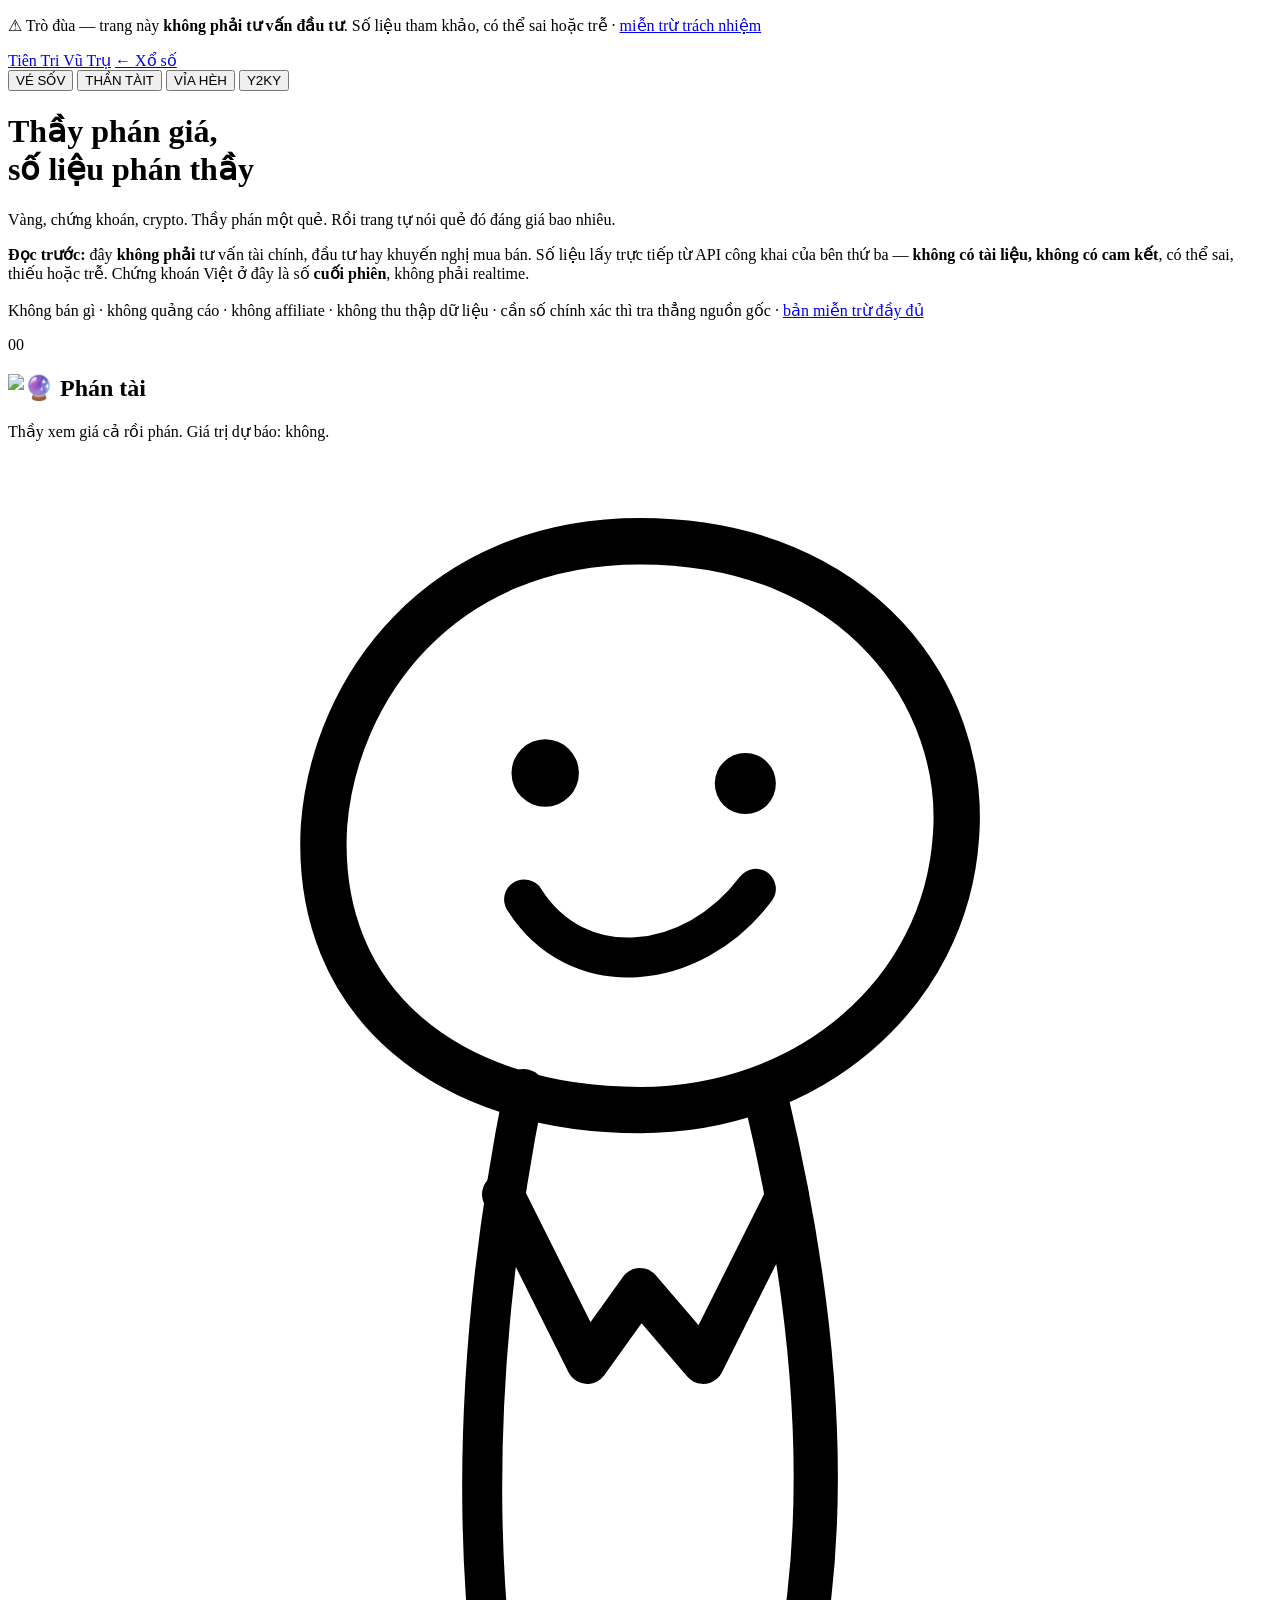
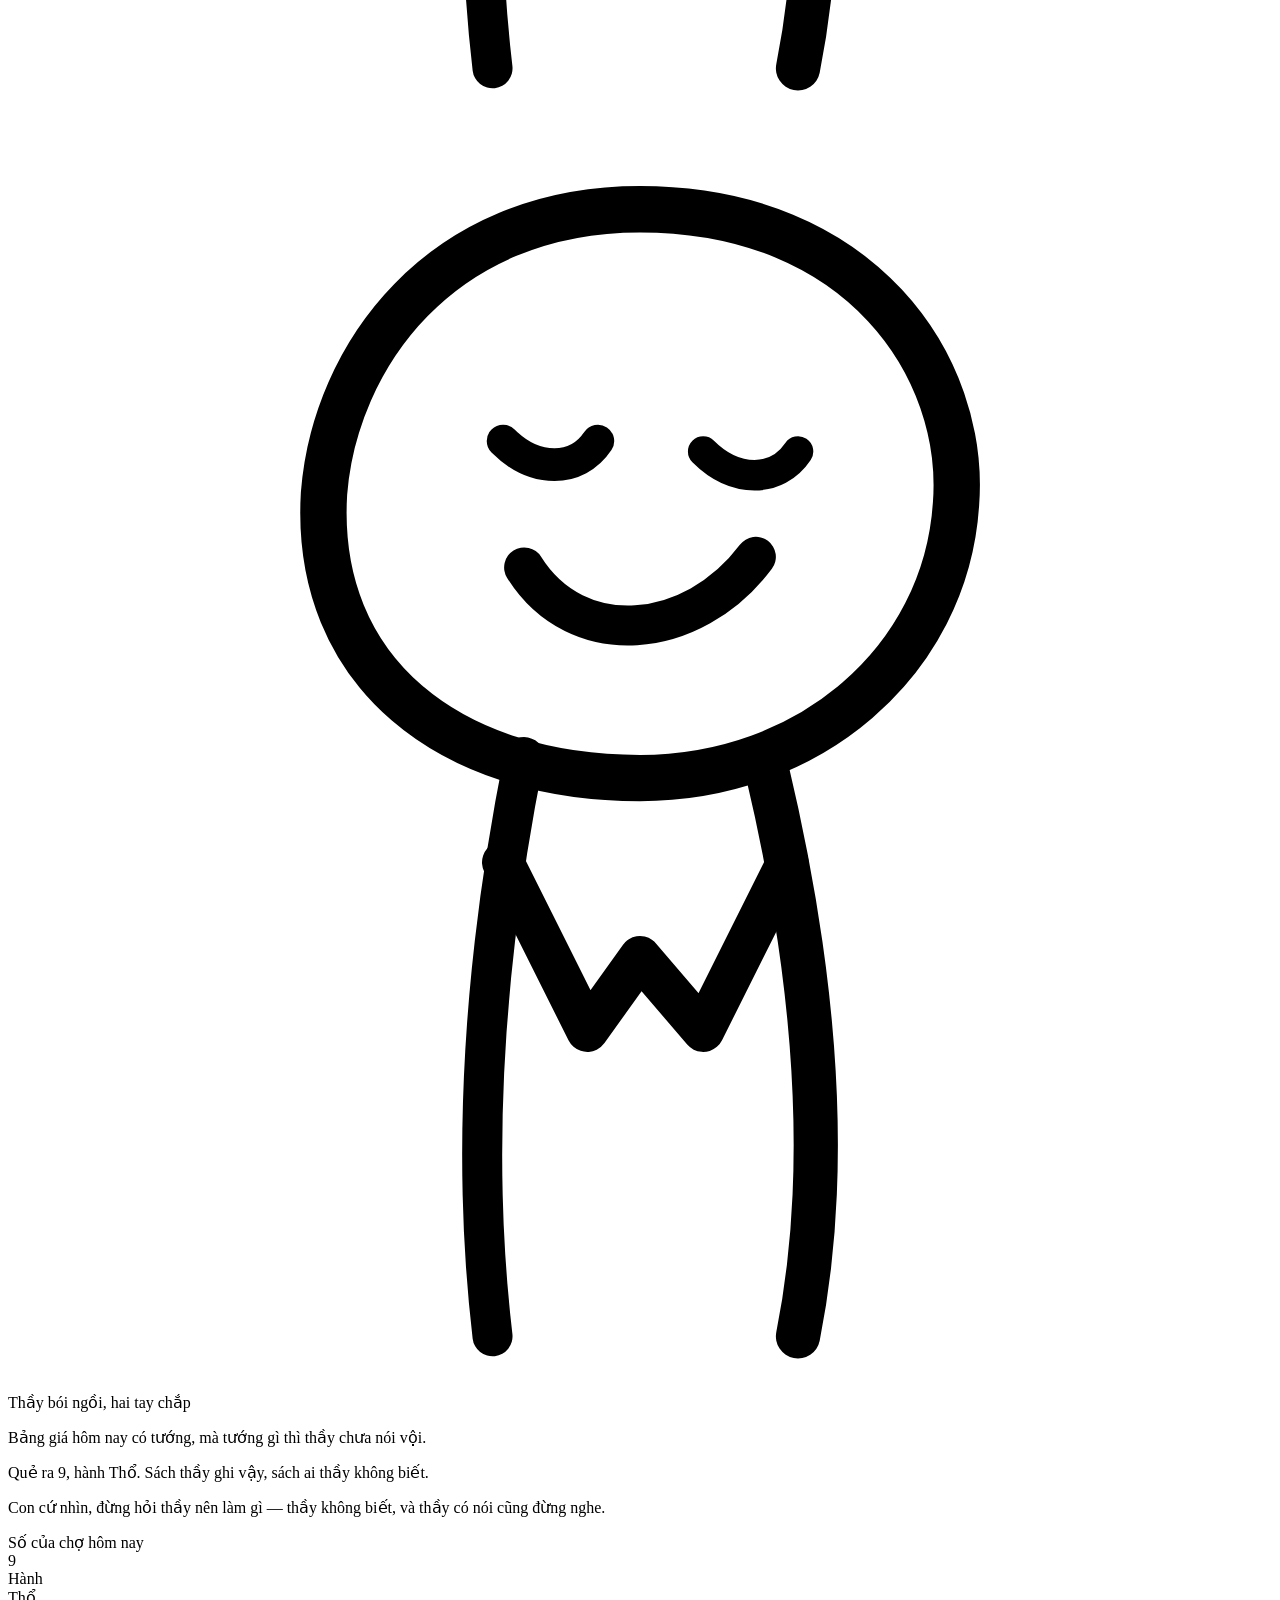
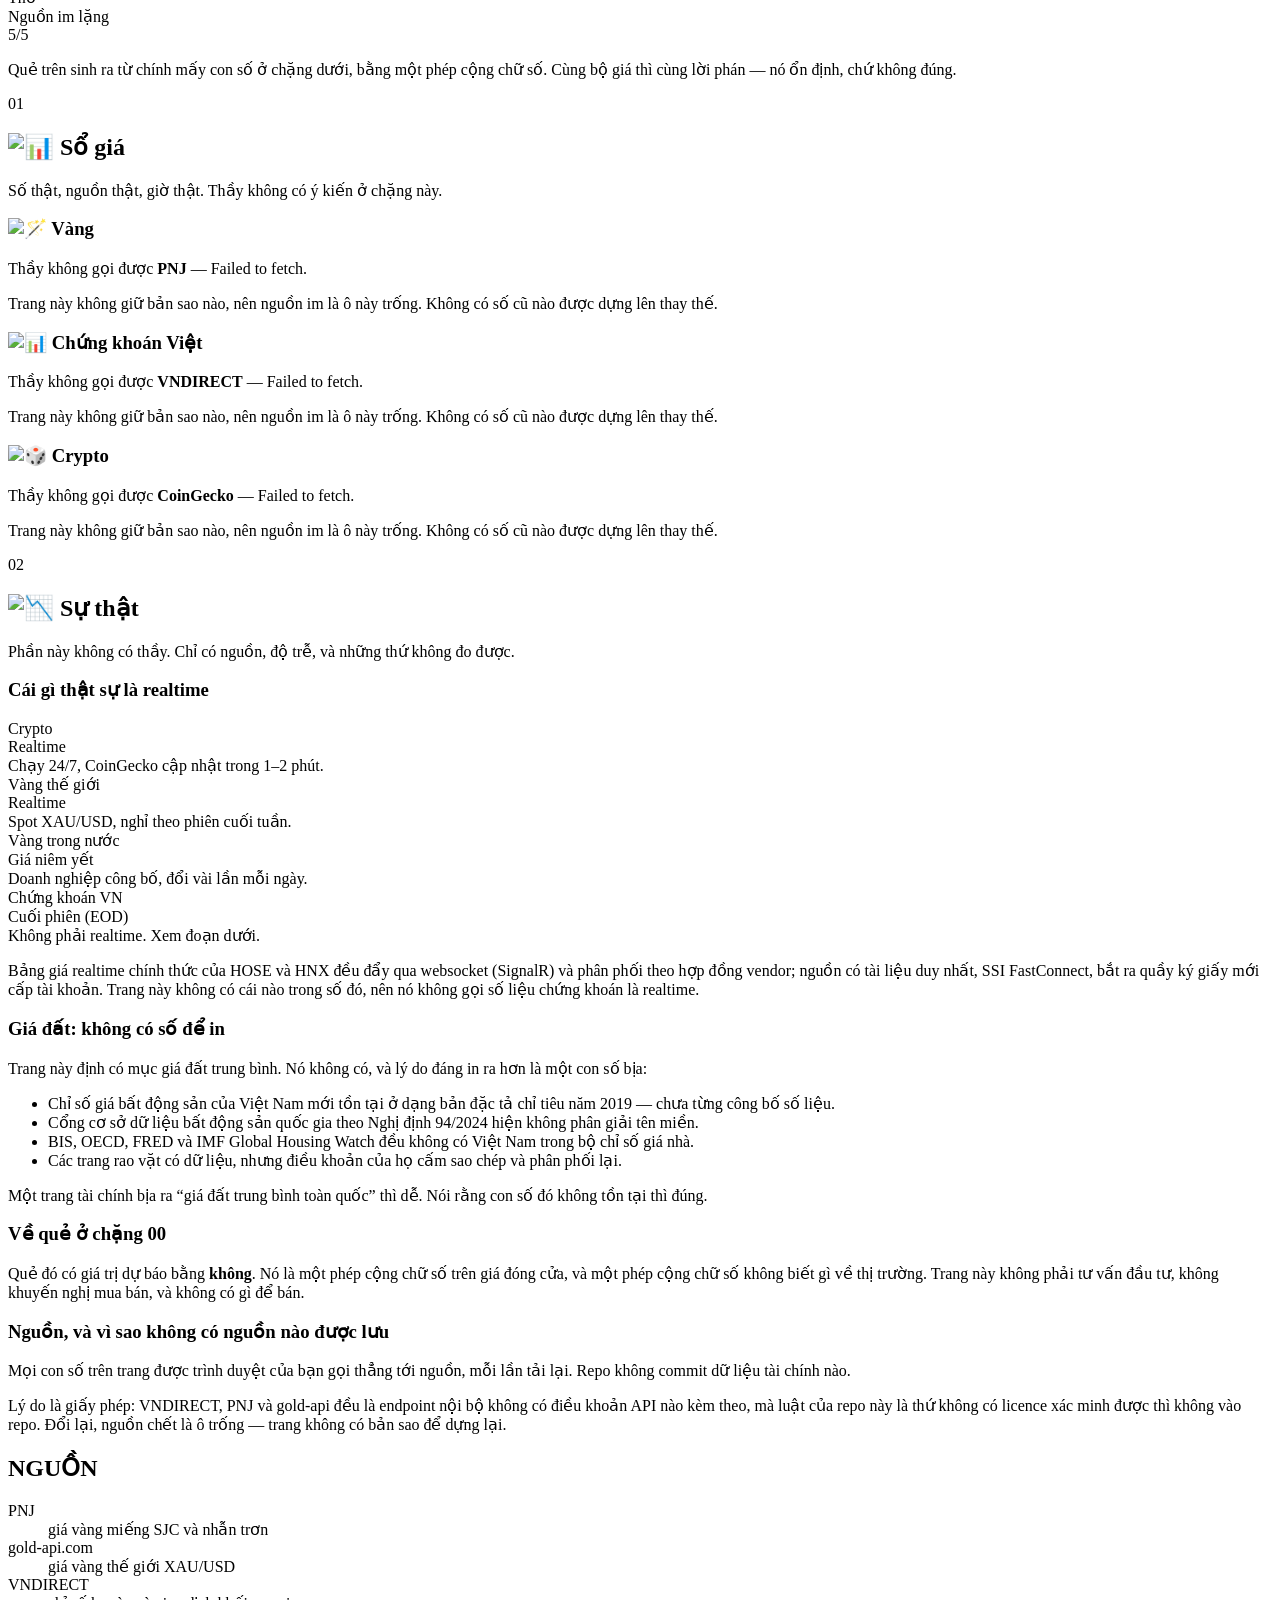
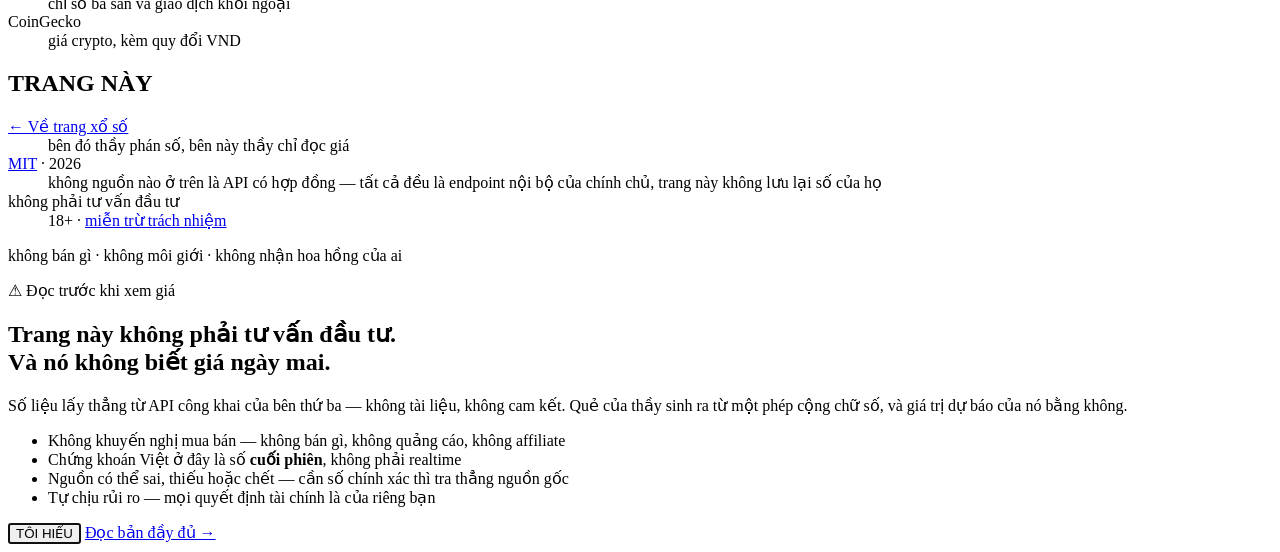
==== site/tai-chinh.html @ cf5e99b7 "chore: đổi tên project trungso → tientrivutru (Tiên Tri Vũ Trụ) Đổi toàn bộ định danh: package Pytho" ====
<!doctype html>
<html lang="vi">
<head>
<meta charset="utf-8">
<meta name="viewport" content="width=device-width, initial-scale=1, viewport-fit=cover">
<title>Tiên Tri Vũ Trụ — Thầy phán giá, số liệu phán thầy</title>
<link rel="icon" href="data:image/svg+xml,%3Csvg xmlns='http://www.w3.org/2000/svg' viewBox='0 0 100 100'%3E%3Ctext y='.9em' font-size='90'%3E%F0%9F%94%AE%3C/text%3E%3C/svg%3E">

<!-- Skin must be on <html> before the first paint, or the page flashes the default. -->
<script>
  try {
    var t = localStorage.getItem('tientrivutru.theme.v1');
    document.documentElement.dataset.theme =
      ['veso','thantai','viahe','y2k'].indexOf(t) >= 0 ? t : 'veso';
  } catch (e) { document.documentElement.dataset.theme = 'veso'; }
</script>

<link rel="preconnect" href="https://fonts.googleapis.com">
<link rel="preconnect" href="https://fonts.gstatic.com" crossorigin>
<link rel="stylesheet" href="https://fonts.googleapis.com/css2?family=Bungee&family=Bungee+Shade&family=Anton&family=Playfair+Display:wght@700;900&family=Be+Vietnam+Pro:wght@400;600;800&family=Grandstander:wght@400;700&family=JetBrains+Mono:wght@400;700&family=Sriracha&display=swap">
<link rel="stylesheet" href="./tokens.css">
<link rel="stylesheet" href="./page.css">
</head>
<body id="top" data-page="taichinh">
<div class="grain" aria-hidden="true"></div>

<div class="topbar">
<p class="warnstrip">
  ⚠ Trò đùa — trang này <b>không phải tư vấn đầu tư</b>. Số liệu tham khảo, có thể sai hoặc trễ ·
  <a href="https://github.com/quocdaijr/tientrivutru/blob/main/DISCLAIMER.md" target="_blank" rel="noopener">miễn trừ trách nhiệm</a>
</p>
<nav class="slab">
  <a class="slab__mark" href="#top">Tiên Tri Vũ Trụ</a>
  <a class="slab__to" href="./index.html">← Xổ số</a>
  <div class="slab__themes" role="radiogroup" aria-label="Chọn bộ da">
    <button class="stamp" role="radio" type="button" data-set-theme="veso" aria-checked="true"><span class="stamp__full">VÉ SỐ</span><span class="stamp__short">V</span></button>
    <button class="stamp" role="radio" type="button" data-set-theme="thantai" aria-checked="false"><span class="stamp__full">THẦN TÀI</span><span class="stamp__short">T</span></button>
    <button class="stamp" role="radio" type="button" data-set-theme="viahe" aria-checked="false"><span class="stamp__full">VỈA HÈ</span><span class="stamp__short">H</span></button>
    <button class="stamp" role="radio" type="button" data-set-theme="y2k" aria-checked="false"><span class="stamp__full">Y2K</span><span class="stamp__short">Y</span></button>
  </div>
</nav>
</div>

<header class="wrap masthead">
  <h1 class="masthead__title">Thầy phán giá,<br>số liệu phán thầy</h1>
  <p class="masthead__lede">
    Vàng, chứng khoán, crypto. Thầy phán một quẻ. Rồi trang tự nói quẻ đó đáng giá bao nhiêu.
  </p>
  <p class="disclaim">
    <b>Đọc trước:</b> đây <b>không phải</b> tư vấn tài chính, đầu tư hay khuyến nghị mua bán.
    Số liệu lấy trực tiếp từ API công khai của bên thứ ba — <b>không có tài liệu, không có
    cam kết</b>, có thể sai, thiếu hoặc trễ. Chứng khoán Việt ở đây là số
    <b>cuối phiên</b>, không phải realtime.
    <br><br>
    Không bán gì · không quảng cáo · không affiliate · không thu thập dữ liệu ·
    cần số chính xác thì tra thẳng nguồn gốc ·
    <a href="https://github.com/quocdaijr/tientrivutru/blob/main/DISCLAIMER.md" target="_blank" rel="noopener">bản miễn trừ đầy đủ</a>
  </p>
</header>

<main class="wrap" id="app">
  <p class="note" id="boot">Thầy đang hỏi giá…</p>
</main>

<footer class="ft">
  <div class="wrap colophon">
    <div class="colophon__cols colophon__cols--2">
      <section>
        <h2>NGUỒN</h2>
        <dl>
          <dt>PNJ</dt><dd>giá vàng miếng SJC và nhẫn trơn</dd>
          <dt>gold-api.com</dt><dd>giá vàng thế giới XAU/USD</dd>
          <dt>VNDIRECT</dt><dd>chỉ số ba sàn và giao dịch khối ngoại</dd>
          <dt>CoinGecko</dt><dd>giá crypto, kèm quy đổi VND</dd>
        </dl>
      </section>
      <section>
        <h2>TRANG NÀY</h2>
        <dl>
          <dt><a href="./index.html">← Về trang xổ số</a></dt>
          <dd>bên đó thầy phán số, bên này thầy chỉ đọc giá</dd>
          <dt><a href="https://github.com/quocdaijr/tientrivutru">MIT</a> · 2026</dt>
          <dd>không nguồn nào ở trên là API có hợp đồng — tất cả đều là endpoint nội bộ của chính chủ, trang này không lưu lại số của họ</dd>
          <dt>không phải tư vấn đầu tư</dt>
          <dd>18+ · <a href="https://github.com/quocdaijr/tientrivutru/blob/main/DISCLAIMER.md">miễn trừ trách nhiệm</a></dd>
        </dl>
      </section>
    </div>
    <p class="colophon__base">không bán gì · không môi giới · không nhận hoa hồng của ai</p>
  </div>
</footer>

<script src="./dom.js"></script>
<script src="./thay.js"></script>
<script src="./warning.js"></script>
<script src="./theme.js"></script>
<script src="./personal.js"></script>
<script src="./finance.js"></script>
</body>
</html>
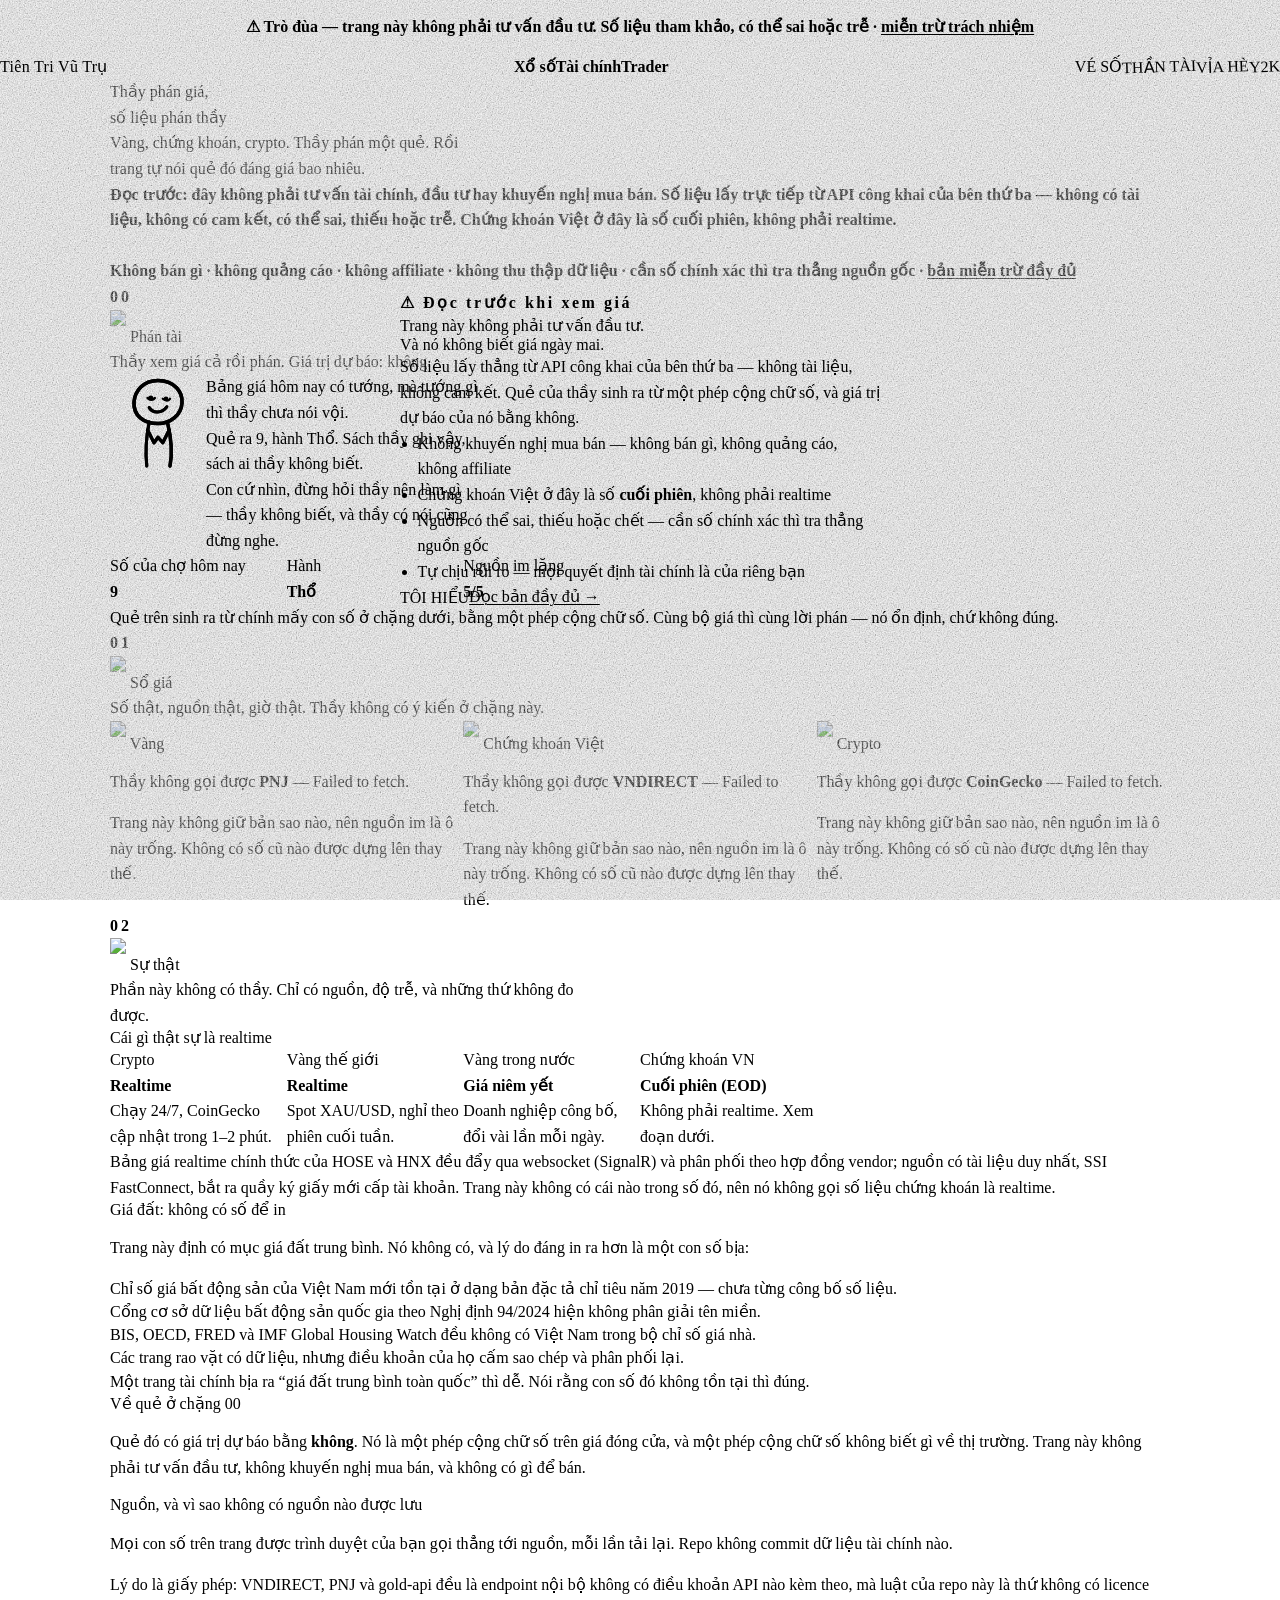
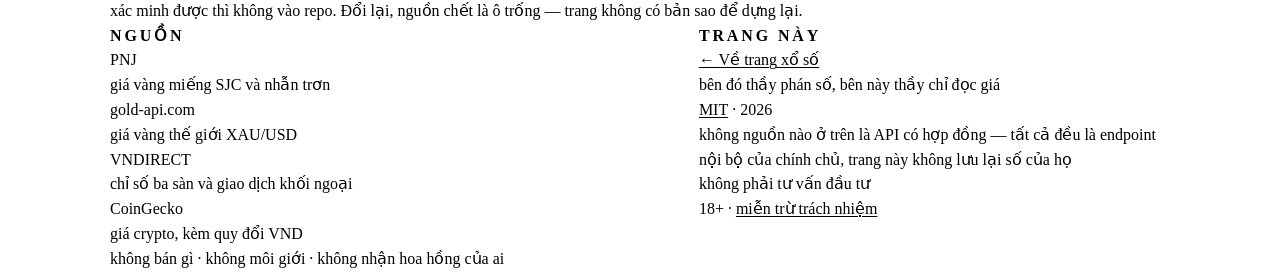
==== commit 67aa5391: "feat: trang trader — nến realtime, và chặng im lặng tự chấm chặng ồn ào Trang thứ ba, cùng hai tầng " ====
--- a/site/tai-chinh.html
+++ b/site/tai-chinh.html
@@ -29,9 +29,13 @@
   ⚠ Trò đùa — trang này <b>không phải tư vấn đầu tư</b>. Số liệu tham khảo, có thể sai hoặc trễ ·
   <a href="https://github.com/quocdaijr/tientrivutru/blob/main/DISCLAIMER.md" target="_blank" rel="noopener">miễn trừ trách nhiệm</a>
 </p>
-<nav class="slab">
+<nav class="slab" aria-label="Trang">
   <a class="slab__mark" href="#top">Tiên Tri Vũ Trụ</a>
-  <a class="slab__to" href="./index.html">← Xổ số</a>
+  <div class="slab__pages">
+    <a class="slab__to" href="./index.html">Xổ số</a>
+    <a class="slab__to" href="./tai-chinh.html" aria-current="page">Tài chính</a>
+    <a class="slab__to" href="./trader.html">Trader</a>
+  </div>
   <div class="slab__themes" role="radiogroup" aria-label="Chọn bộ da">
     <button class="stamp" role="radio" type="button" data-set-theme="veso" aria-checked="true"><span class="stamp__full">VÉ SỐ</span><span class="stamp__short">V</span></button>
     <button class="stamp" role="radio" type="button" data-set-theme="thantai" aria-checked="false"><span class="stamp__full">THẦN TÀI</span><span class="stamp__short">T</span></button>
--- a/site/page.css
+++ b/site/page.css
@@ -0,0 +1,632 @@
+/* Page styles shared by index.html, tai-chinh.html and trader.html.
+   Every colour and face below is a token. No raw values live in this file. */
+
+*,*::before,*::after{box-sizing:border-box}
+html,body{overflow-x:clip;margin:0}
+/* iOS inflates text in landscape without this. */
+html{scroll-behavior:smooth; -webkit-text-size-adjust:100%; text-size-adjust:100%}
+body{
+  background:var(--color-paper); color:var(--color-ink);
+  font-family:var(--font-body); font-size:var(--text-base); line-height:1.6;
+  -webkit-font-smoothing:antialiased;
+}
+@media (prefers-reduced-motion:reduce){html{scroll-behavior:auto}}
+
+/* There was no global link rule, so every unstyled link fell back to the browser's
+   #0000EE - measured at 1.11:1 on the viahe paper, i.e. invisible. Accent was the
+   obvious candidate and it failed too: 1.63:1 inside the warnstrip on thantai.
+   currentColor inherits the surrounding text colour, which every zone has already
+   had measured to AA, and the underline carries the affordance so a link never
+   depends on hue at all (WCAG 1.4.1). */
+a{
+  color:currentColor;
+  text-decoration:underline; text-underline-offset:2px;
+  text-decoration-thickness:from-font;
+}
+a:hover{text-decoration-thickness:2px}
+/* One focus ring for the whole page, deliberately two-tone. --color-focus is accent-2
+   on three of the four skins, and the warning strip is filled with accent-2 as well, so
+   a single themed ring measured 1:1 on that surface and vanished. The outer ring is
+   currentColor, which every surface has already had measured to AA, so one of the two
+   bands always clears the 3:1 WCAG 1.4.11 asks of a focus indicator. */
+a:focus-visible,
+.stamp:focus-visible,.stamp.is-focus,
+.btn:focus-visible,
+.cell:focus-visible,
+form.khai input:focus-visible,form.khai select:focus-visible{
+  outline:var(--rule-mid) solid var(--color-focus); outline-offset:1px;
+  box-shadow:0 0 0 calc(var(--rule-mid) + 3px) currentColor;
+}
+
+/* --- grain: the page should feel printed, not rendered --- */
+.grain{
+  position:fixed; inset:0; z-index:var(--z-grain); pointer-events:none;
+  opacity:var(--grain-opacity); mix-blend-mode:var(--grain-blend);
+  background-image:url("data:image/svg+xml,%3Csvg xmlns='http://www.w3.org/2000/svg'%3E%3Cfilter id='n'%3E%3CfeTurbulence type='fractalNoise' baseFrequency='0.82' numOctaves='4' stitchTiles='stitch'/%3E%3CfeColorMatrix type='saturate' values='0'/%3E%3C/filter%3E%3Crect width='100%25' height='100%25' filter='url(%23n)'/%3E%3C/svg%3E");
+}
+
+/* ---------------- warning: always-on strip + first-visit gate ---------------- */
+/* The strip and the nav share one sticky wrapper. Making the nav sticky on its own
+   would let it slide under the strip on scroll. */
+.topbar{position:sticky; top:0; z-index:var(--z-nav); padding-top:env(safe-area-inset-top, 0)}
+.warnstrip{
+  background:var(--color-accent-2); color:var(--color-on-accent-2);
+  font-size:var(--text-xs); font-weight:700; line-height:1.35;
+  padding:var(--space-2xs) var(--space-md);
+  border-bottom:var(--rule-mid) solid var(--color-rule);
+  text-align:center; overflow-wrap:anywhere;
+}
+.warnstrip a{color:var(--color-on-accent-2); text-decoration:underline}
+
+html.is-gated,html.is-gated body{overflow:hidden}
+.gate{
+  position:fixed; inset:0; z-index:var(--z-gate); display:grid; place-items:center;
+  padding:var(--space-md); background:var(--color-paper);
+  overflow-y:auto;
+}
+.gate__panel{
+  max-width:60ch; width:100%;
+  /* dvh, not vh: mobile address bars resize the viewport mid-scroll. */
+  max-height:calc(100dvh - 2*var(--space-md)); overflow-y:auto;
+  background:var(--color-paper-2); color:var(--color-ink);
+  border:var(--rule-slab) solid var(--color-rule); border-radius:var(--radius);
+  padding:var(--space-lg) var(--space-md);
+}
+.gate__eyebrow{
+  font-family:var(--font-num); font-size:var(--text-xs); font-weight:700;
+  letter-spacing:.16em; margin:0 0 var(--space-sm);
+  background:var(--color-accent-2); color:var(--color-on-accent-2);
+  display:inline-block; padding:var(--space-2xs) var(--space-xs);
+}
+.gate__title{
+  font-family:var(--font-display); font-weight:400; font-style:normal;
+  font-size:var(--text-xl); line-height:1.2; margin:0 0 var(--space-sm);
+  overflow-wrap:anywhere; min-width:0;
+}
+.gate__lede{margin:0 0 var(--space-sm); color:var(--color-ink)}
+.gate__list{margin:0 0 var(--space-md); padding-left:1.1em; color:var(--color-ink-dim);
+  font-size:var(--text-sm)}
+.gate__list li{margin-bottom:var(--space-2xs)}
+.gate__actions{display:flex; flex-wrap:wrap; gap:var(--space-sm); align-items:center}
+.gate__more{color:var(--color-ink-dim); font-size:var(--text-sm)}
+
+/* ---------------- nav: N7 brutal slab ---------------- */
+.slab{
+  display:flex; flex-wrap:wrap; gap:var(--space-sm);
+  align-items:center; justify-content:space-between;
+  padding:var(--space-sm) var(--space-md);
+  background:var(--color-paper);
+  border-bottom:var(--rule-slab) solid var(--color-rule);
+}
+.slab__mark{
+  font-family:var(--font-display); font-size:var(--text-xl);
+  color:var(--color-ink); text-decoration:none; letter-spacing:.02em;
+  /* The wordmark is the link home, so it is a real navigation target and owes the
+     full 44px. Flex, not padding: padding would also widen the slab's left edge. */
+  display:inline-flex; align-items:center; min-height:var(--tap);
+  touch-action:manipulation;
+}
+.slab__themes{display:flex; gap:var(--space-2xs); flex-wrap:nowrap}
+
+/* The page nav is body face, never more stamps. design.md's rule: the stamps are the skin
+   picker and only the skin picker - three more bordered boxes here would read as seven
+   skins. Three cues hold the groups apart and none of them is position: body face vs
+   display face, no border vs a --rule-mid box on four sides, no rotation vs -4deg. */
+.slab__pages{display:flex; flex-wrap:wrap; gap:var(--space-2xs) var(--space-md)}
+.slab__to{
+  font-family:var(--font-body); font-weight:800; font-size:var(--text-sm);
+  color:var(--color-ink-dim); text-decoration:none;
+  /* Same technique as .slab__mark, same reason: a real navigation target owes the full
+     --tap, and flex gets there without padding widening the group's own left edge. It also
+     lands all three underlines on one y, which is what makes them read as one group
+     rather than three loose links - the footer's rule, reused. */
+  display:inline-flex; align-items:center; min-height:var(--tap);
+  border-bottom:var(--rule-hair) solid var(--color-rule);
+  white-space:nowrap; touch-action:manipulation;
+}
+.slab__to:hover,.slab__to:focus-visible{color:var(--color-accent)}
+/* Current page. The carrying cue is the rule going 1px -> 6px, a 6x step in the bar's own
+   vocabulary; ink dim -> full is the SECOND cue, not the first. Colour alone would fail
+   WCAG 1.4.1, and dim -> full is a luminance move, which 1.4.1 counts as colour too - so
+   the weight has to be the one doing the work. Width alone in the override, not the
+   shorthand: the shorthand would silently re-declare the colour and the style. */
+.slab__to[aria-current="page"]{
+  color:var(--color-ink);
+  border-bottom-width:var(--rule-slab);
+  cursor:default;
+}
+
+/* stamps: the theme picker is four rubber stamps, not a dropdown */
+.stamp{
+  font-family:var(--font-display); font-size:var(--text-xs);
+  padding:var(--space-2xs) var(--space-xs);
+  background:transparent; color:var(--color-ink);
+  border:var(--rule-mid) solid var(--color-rule); border-radius:var(--radius);
+  cursor:pointer; white-space:nowrap;
+  min-height:var(--tap); touch-action:manipulation;
+  transform:rotate(-2deg);
+  transition:transform var(--dur-fast) var(--ease-out),
+             background-color var(--dur-fast) var(--ease-out);
+}
+.stamp:hover,.stamp.is-hover{background:var(--color-paper-2); transform:rotate(0deg)}
+
+.stamp:active,.stamp.is-active{transform:translateY(2px) rotate(-2deg)}
+/* Selected stamp fills with accent-2 and takes the dark on-fill colour. Accent on
+   paper only reaches 3.53:1 in veso, which is short of AA at this 12px size. */
+.stamp[aria-checked="true"]{background:var(--color-accent-2); color:var(--color-on-accent-2);
+  transform:rotate(0deg)}
+.stamp[disabled]{opacity:.4; cursor:not-allowed}
+.stamp__short{display:none}
+@media (max-width:640px){
+  .stamp__full{display:none}
+  .stamp__short{display:inline}
+  /* The label shrinks to one letter, so width has to be forced or the target collapses. */
+  .stamp{padding:var(--space-2xs) var(--space-sm); min-width:var(--tap)}
+}
+
+/* ---------------- stages: Narrative Workflow ---------------- */
+/* viewport-fit=cover means content can slide under a notch, so the insets are not
+   optional once that meta is set. */
+.wrap{max-width:1060px; margin:0 auto;
+  padding-inline:max(var(--space-md), env(safe-area-inset-left), env(safe-area-inset-right))}
+main.wrap{padding-bottom:var(--space-2xl)}
+.masthead{padding-top:var(--space-xl)}
+.masthead__title{font-family:var(--font-display); font-weight:400; font-style:normal;
+  font-size:var(--text-display); line-height:var(--lh-display); margin:0 0 var(--space-sm);
+  overflow-wrap:anywhere; min-width:0; color:var(--color-ink)}
+.masthead__lede{font-family:var(--font-hand); font-size:var(--text-lg);
+  color:var(--color-ink-dim); max-width:44ch; margin:0 0 var(--space-md)}
+/* Not one padding for all five. 02 · PHÁN is the loud stage and gets air; 04 · SỰ THẬT is
+   the cold-arithmetic stage where the fortune-teller goes silent, so it comes in tighter -
+   the rhythm carries the joke the copy is making. */
+.stage{padding-top:var(--space-2xl);
+  /* --topbar-h is measured at runtime by warning.js; the fallback is the tallest
+     the sticky wrapper gets, so a missed measurement over-clears rather than hides.
+     204px -> 290px on 2026-09-22, when the two-page cross-link became a three-item page
+     nav and the slab gained a row. Re-measured the same way the 204 was: across 14 widths
+     x 4 skins x 3 pages, the tallest is y2k at 280px, where the warning strip needs three
+     lines and the slab needs three rows. The runtime path self-corrects on every
+     ResizeObserver tick; this literal does not, so a stale value here lands a #stage
+     deep-link underneath the sticky bar. */
+  scroll-margin-top:calc(var(--topbar-h, 290px) + var(--space-xs))}
+/* Stage number ABOVE the title, same column. Never number-left / title-right. */
+.stage__mark{
+  font-family:var(--font-num); font-size:var(--text-sm); font-weight:700;
+  color:var(--color-paper); background:var(--color-accent);
+  display:inline-block; padding:var(--space-2xs) var(--space-xs);
+  letter-spacing:.18em;
+}
+.stage__title{
+  font-family:var(--font-display); font-weight:400; font-style:normal;
+  font-size:var(--text-display-s); line-height:var(--lh-display); margin:var(--space-sm) 0 var(--space-xs);
+  overflow-wrap:anywhere; min-width:0; color:var(--color-ink);
+}
+.stage__lede{color:var(--color-ink-dim); max-width:58ch; margin:0 0 var(--space-md)}
+.stage + .stage{border-top:var(--rule-hair) solid var(--color-rule)}
+/* The two stages that carry the page's joke get their own rhythm. */
+#stage-02{padding-top:calc(var(--space-2xl) + var(--space-lg))}
+#stage-04{padding-top:var(--space-xl)}
+
+/* ---------------- blocks: uneven rules, never an even 1px box ---------------- */
+.block{
+  background:var(--color-paper-2);
+  border-left:var(--rule-slab) solid var(--color-rule);
+  border-top:var(--rule-hair) solid var(--color-rule);
+  border-bottom:var(--rule-hair) solid var(--color-rule);
+  border-radius:var(--radius);
+  padding:var(--space-md); margin:0 0 var(--space-md);
+}
+.block--torn{position:relative; padding-bottom:var(--space-lg)}
+/* torn ticket edge, built from a gradient - no image asset */
+.block--torn::after{
+  content:""; position:absolute; left:0; right:0; bottom:0; height:12px;
+  background:repeating-linear-gradient(
+    -45deg, var(--color-paper) 0 6px, transparent 6px 12px);
+}
+.row{display:flex; flex-wrap:wrap; gap:var(--space-md)}
+.row > *{flex:1 1 320px; min-width:0}
+
+/* A 10x10 heatmap needs a fixed width to keep its cells at --tap, and the default 320px
+   basis does not say so - a third block in the row silently squeezed it to 280px. This
+   basis is the arithmetic, not a guess: ten cells, nine gaps, and the block's own chrome.
+   Anything else in the row wraps below rather than stealing from the grid. */
+.block--heat{flex-basis:calc(10 * var(--tap) + 9 * var(--heat-gap)
+  + 2 * var(--space-md) + var(--rule-slab))}
+
+/* ---------------- lottery balls ---------------- */
+.balls{display:flex; flex-wrap:wrap; gap:var(--space-xs); margin:var(--space-sm) 0}
+.ball{
+  width:52px; height:52px; border-radius:var(--ball);
+  display:grid; place-items:center;
+  font-family:var(--font-num); font-weight:700; font-size:var(--text-lg);
+  background:var(--color-paper); color:var(--color-ink);
+  border:var(--rule-mid) solid var(--color-rule);
+}
+.ball--pick{background:var(--color-accent); color:var(--color-paper); border-color:var(--color-ink)}
+.ball--bonus{background:var(--color-accent-2); color:var(--color-ink); border-color:var(--color-ink)}
+.ball--in{animation:ball-in var(--dur-base) var(--ease-out) backwards}
+@keyframes ball-in{from{opacity:0; transform:translateY(10px)}to{opacity:1; transform:none}}
+
+/* ---------------- the fortune-teller's own hand ---------------- */
+.sermon{list-style:none; margin:var(--space-sm) 0 0; padding:0}
+.sermon li{
+  font-family:var(--font-hand); font-size:var(--text-base); line-height:1.45;
+  color:var(--color-ink-dim); padding:var(--space-2xs) 0;
+  border-bottom:var(--rule-hair) dashed var(--color-rule);
+}
+.sermon b{font-family:var(--font-num); color:var(--color-accent)}
+.hand{font-family:var(--font-hand); color:var(--color-ink-dim)}
+
+/* ---------------- data: deliberately plain, this is the cold layer ---------------- */
+table{width:100%; border-collapse:collapse; font-variant-numeric:tabular-nums}
+th,td{text-align:left; padding:var(--space-2xs) var(--space-xs);
+  border-bottom:var(--rule-hair) solid var(--color-rule); font-size:var(--text-sm)}
+th{color:var(--color-ink-dim); font-weight:600}
+td.num,th.num{text-align:right; font-family:var(--font-num)}
+.scroll{overflow-x:auto}
+/* --font-num, matching every other figure on the page (.ball, .cell, .num, .pot__num, the
+   tables). .kpi was the one number wearing a different face, and it renders two percentages
+   stacked in a single column, so the digits have to line up.
+   Three faces were tried and measured, per-digit, in the DOM:
+     --font-display  spread 5.84-12.15px, proportional in all four skins
+     --font-body     spread 77.13px in veso/thantai - Be Vietnam Pro ships NO tabular figure
+                     set, so font-variant-numeric is a no-op there (77.13 -> 77.13)
+     --font-num      spread 0 - JetBrains Mono is monospaced, so it cannot misalign
+   Weight 700, not 800: only 400 and 700 are loaded, and 800 would be a synthesised bold. */
+.kpi{font-family:var(--font-num); font-weight:700; font-variant-numeric:tabular-nums;
+  font-size:var(--text-3xl); line-height:1;
+  overflow-wrap:anywhere; min-width:0}
+.kpi--bad{color:var(--color-bad)}
+.kpi--good{color:var(--color-good)}
+.note{color:var(--color-ink-dim); font-size:var(--text-sm); margin:var(--space-xs) 0 0}
+.err{color:var(--color-bad)}
+
+/* facts grid - image-free, but minmax(0,1fr) anyway so long words cannot push it wide */
+.facts{display:grid; grid-template-columns:repeat(auto-fill,minmax(min(160px,100%),1fr));
+  gap:var(--space-xs); margin:var(--space-sm) 0}
+.fact{background:var(--color-paper); border:var(--rule-hair) solid var(--color-rule);
+  border-left:var(--rule-mid) solid var(--color-accent); padding:var(--space-xs)}
+.fact__k{font-size:var(--text-xs); color:var(--color-ink-dim)}
+/* Data values use the body face on purpose. A 3D display face (Bungee Shade) turns
+   to mush at 16px, and "ĐẠI LÂM MỘC" has to stay readable in every skin. */
+.fact__v{font-family:var(--font-body); font-weight:800; font-size:var(--text-base);
+  color:var(--color-ink); overflow-wrap:anywhere}
+.block__head{font-family:var(--font-display); font-weight:400; font-style:normal;
+  font-size:var(--text-lg); line-height:1.15; margin:0 0 var(--space-xs);
+  color:var(--color-ink); overflow-wrap:anywhere; min-width:0}
+
+/* the one place the fortune-teller touches the numbers */
+.verdict-stamp{
+  display:inline-block; font-family:var(--font-display); font-size:var(--text-xl);
+  color:var(--color-bad); border:var(--rule-mid) solid var(--color-bad);
+  padding:var(--space-2xs) var(--space-sm); transform:rotate(-4deg);
+  margin:var(--space-sm) 0;
+}
+
+/* ---------------- privacy + disclaimer ---------------- */
+/* --color-rule, not --color-good. A thick coloured edge is design.md's shape language and
+   stays; a 6px GREEN one is the 2018-SaaS side-stripe card almost verbatim, and --color-good
+   is the scoreboard's "this went right" signal, not a structural colour. */
+.privacy{background:var(--color-paper); border-left:var(--rule-slab) solid var(--color-rule);
+  padding:var(--space-sm) var(--space-md); margin:var(--space-sm) 0;
+  color:var(--color-ink); font-size:var(--text-sm)}
+.disclaim{background:var(--color-accent-2); color:var(--color-on-accent-2);
+  padding:var(--space-md); margin:var(--space-md) 0;
+  border:var(--rule-mid) solid var(--color-ink); font-weight:600}
+
+/* ---------------- form ---------------- */
+form.khai{display:flex; flex-wrap:wrap; gap:var(--space-sm); align-items:flex-end}
+form.khai label{display:flex; flex-direction:column; gap:var(--space-2xs);
+  font-size:var(--text-xs); color:var(--color-ink-dim)}
+form.khai input,form.khai select{
+  background:var(--color-paper); color:var(--color-ink); font:inherit;
+  /* 16px is the iOS Safari threshold: anything smaller and Safari zooms the whole page
+     on focus, stranding the user zoomed-in on one field. Never --text-sm here. */
+  font-size:var(--text-base); padding:var(--space-xs);
+  line-height:1.25;
+  min-height:var(--tap);
+  border:var(--rule-mid) solid var(--color-rule); border-radius:var(--radius);
+  min-width:150px; max-width:100%;
+}
+/* Three controls on one form measured 50 / 48 / 44px: input[type=date] and input[type=text]
+   each carry their own intrinsic height from the UA stylesheet, so the row looked misaligned.
+   This is scoped to input on purpose - appearance:none on the select removes its dropdown
+   arrow, which made the gender field indistinguishable from a text box. The select was
+   already 44px and needs no help. */
+form.khai input{appearance:none; -webkit-appearance:none}
+
+.btn{
+  font-family:var(--font-display); font-size:var(--text-sm); white-space:nowrap;
+  padding:var(--space-xs) var(--space-md); cursor:pointer;
+  min-height:var(--tap); touch-action:manipulation;
+  background:var(--color-accent); color:var(--color-paper);
+  border:var(--rule-mid) solid var(--color-ink); border-radius:var(--radius);
+  transition:transform var(--dur-fast) var(--ease-out);
+}
+.btn:hover,.btn.is-hover{transform:translateY(-2px)}
+.btn:active,.btn.is-active{transform:translateY(2px)}
+.btn[disabled]{opacity:.45; cursor:not-allowed; transform:none}
+.btn--ghost{background:transparent; color:var(--color-ink); border-color:var(--color-rule)}
+
+/* ---------------- footer shell ---------------- */
+/* The footer owns its vertical rhythm and its background; the .wrap inside owns the
+   measure and the safe-area inset. Without that split the footer sat at whatever width
+   its own content chose - 625px on any desktop - and stopped lining up with the page
+   above it. .ft__statement and .ft__meta went with the Ft5 footer this replaced. */
+.ft{border-top:var(--rule-slab) solid var(--color-rule); margin-top:var(--space-2xl);
+  padding-block:var(--space-xl);
+  padding-bottom:calc(var(--space-xl) + env(safe-area-inset-bottom, 0));
+  background:var(--color-paper-2)}
+
+/* ---------------- screen-reader only ---------------- */
+.sr-only{position:absolute; width:1px; height:1px; padding:0; margin:-1px;
+  overflow:hidden; clip:rect(0,0,0,0); white-space:nowrap; border:0}
+
+/* ---------------- twemoji ---------------- */
+/* Self-hosted so the glyphs look the same everywhere. OS emoji fonts diverge wildly,
+   and a few of these have no glyph at all on some platforms. */
+.tw{width:1em; height:1em; vertical-align:-.15em; display:inline-block}
+
+/* ---------------- the fortune-teller ---------------- */
+.thay{color:var(--color-ink); width:96px; max-width:30vw; line-height:0}
+.thay svg{width:100%; height:auto; display:block; overflow:visible}
+.thay--flip{position:relative}
+.thay--flip .thay__b{position:absolute; inset:0}
+/* Fourth motion primitive. Two conditions travel with it, both below: it pauses when
+   scrolled out of view, and it does not exist under prefers-reduced-motion. */
+@keyframes thay-idle{0%,45%{opacity:1} 55%,100%{opacity:0}}
+.thay--flip .thay__b{animation:thay-idle 4s var(--ease-in-out) infinite}
+.thay--flip.is-paused .thay__b{animation-play-state:paused}
+.thay__say{font-family:var(--font-hand); color:var(--color-ink-dim);
+  font-size:var(--text-sm); max-width:34ch; margin:0}
+.thay-row{display:flex; gap:var(--space-md); align-items:flex-start; flex-wrap:wrap;
+  margin:0 0 var(--space-md)}
+.thay-row > *{min-width:0}
+
+/* ---------------- a real print, pinned to the page ---------------- */
+/* The woodblock has a light paper ground, so on the dark skins it needs a paper-coloured
+   mount or it reads as a rectangle pasted on top. */
+.print{background:var(--color-paper-2); border:var(--rule-mid) solid var(--color-rule);
+  padding:var(--space-xs); max-width:160px; margin:var(--space-sm) 0;
+  transform:rotate(-1.5deg)}
+.print img{display:block; width:100%; height:auto}
+.print figcaption{font-family:var(--font-hand); font-size:var(--text-xs);
+  color:var(--color-ink-dim); margin-top:var(--space-2xs); line-height:1.3}
+
+/* ---------------- heatmap: tappable, not hover-only ---------------- */
+/* `title` does not exist on touch. Every cell is a button and writes to a live readout,
+   so the frequency data is reachable without a mouse. */
+.heat{display:grid; gap:var(--heat-gap); margin-top:var(--space-sm)}
+.heat--pool{grid-template-columns:repeat(auto-fill,minmax(min(44px,100%),1fr))}
+.heat--matrix{grid-template-columns:repeat(10,minmax(0,1fr))}
+
+/* The matrix has exactly ten columns, so its tracks shrink with the container while a
+   .cell asks for a fixed 44x44. `minmax(0,1fr)` lets a track go BELOW its item's minimum,
+   and the cell then overflows its track and paints over its neighbour - measured at 15.7px
+   of overlap per cell in a three-up row, and 13.4px on a 390px phone, which is where this
+   had been shipping unnoticed since the 10x10 grid landed.
+
+   So the matrix cell drops the floor and simply fills its track. The tap target is not
+   abandoned: --block-heat-basis below keeps the whole grid at the full --tap wherever the
+   row has room, and where it does not, the cell lands near 26-31px. That is the same AA
+   line page.css already takes for colophon links - WCAG 2.5.8 asks 24x24 as AA, and 44 is
+   the AAA figure - except here it applies only when the viewport forces it. */
+.heat--matrix .cell{min-height:0}
+
+.cell{
+  aspect-ratio:1; min-height:var(--tap); touch-action:manipulation;
+  display:grid; place-items:center; font-family:var(--font-num);
+  font-size:var(--text-xs); border:var(--rule-hair) solid var(--color-rule);
+  border-radius:var(--radius); color:var(--color-ink);
+  cursor:pointer; padding:0;
+  /* --heat is set per cell by render.js, and this declaration must stay last: an earlier
+     `background:transparent` in this same rule silently won and erased the whole heatmap.
+     color-mix keeps the tint a token expression rather than a computed colour string, and
+     a browser without color-mix simply gets no tint, which is still perfectly readable. */
+  background:color-mix(in oklab, var(--color-accent-2)
+    calc(var(--heat, 0) * var(--heat-max, 30%)), transparent);
+}
+.cell:hover,.cell.is-hover{outline:var(--rule-mid) solid var(--color-accent); outline-offset:-3px}
+
+.cell:active{transform:translateY(1px)}
+.cell[aria-pressed="true"]{background:var(--color-accent-2); color:var(--color-on-accent-2)}
+.heat__readout{font-family:var(--font-num); font-size:var(--text-sm);
+  color:var(--color-ink); margin:var(--space-xs) 0 0; min-height:1.5em}
+
+/* ---------------- tables: stack instead of scrolling inside a card ---------------- */
+/* Horizontal scroll *inside* a card is one of the worst mobile patterns: nothing tells
+   the reader there is more to the right. Label/value tables become stacked rows. */
+@media (max-width:640px){
+  .stack-sm,.stack-sm tbody,.stack-sm tr,.stack-sm th,.stack-sm td{display:block}
+  .stack-sm tr{border-bottom:var(--rule-hair) solid var(--color-rule);
+    padding:var(--space-xs) 0}
+  .stack-sm tr:last-child{border-bottom:0}
+  /* The matrix variant drops its header row and lets each cell name its own column,
+     because two unlabelled numbers per row is worse than no table at all. */
+  .stack-sm--matrix thead{display:none}
+  .stack-sm--matrix td::before{content:attr(data-label) ": ";
+    font-family:var(--font-body); font-size:var(--text-xs); color:var(--color-ink-dim)}
+  .stack-sm--matrix td{display:flex; gap:var(--space-2xs); align-items:baseline;
+    flex-wrap:wrap}
+  .stack-sm th{color:var(--color-ink-dim); font-size:var(--text-xs); border:0; padding:0}
+  .stack-sm td,.stack-sm td.num{font-family:var(--font-num); font-size:var(--text-lg);
+    text-align:left; border:0; padding:2px 0 0}
+  /* 12px is a label size, not a reading size. */
+  .note,th,.sermon li{font-size:var(--text-sm)}
+  .scroll{position:relative}
+  .scroll::after{content:"cuộn ngang →"; position:absolute; right:0; top:-1.4em;
+    font-family:var(--font-num); font-size:var(--text-xs); color:var(--color-ink-dim)}
+}
+
+/* The pot. accent-2 as a fill with ink on top, never as text: on veso it measures
+   1.34:1 against paper, which the token block spells out. */
+.pot{
+  background:var(--color-accent-2); color:var(--color-on-accent-2);
+  padding:var(--space-sm); margin-top:var(--space-sm);
+  border:var(--rule-mid) solid var(--color-rule);
+}
+.pot__label{margin:0; font-size:var(--text-xs); letter-spacing:.1em; text-transform:none}
+/* The figure people came for. --font-num, not --font-display: at this size the 3D and
+   condensed display faces turn "31,41 tỷ" to mush, which was measured once already. */
+.pot__figure{
+  margin:var(--space-2xs) 0; font-family:var(--font-num); font-weight:800;
+  line-height:1.05; display:flex; align-items:baseline; gap:var(--space-2xs);
+  flex-wrap:wrap; min-width:0;
+}
+/* nowrap is safe here only because the unit was lifted out: the digits alone fit at every
+   width down to 280px, verified against a three-digit pot. */
+.pot__num{font-size:var(--text-figure); white-space:nowrap}
+.pot__unit{font-size:var(--text-lg); font-weight:700}
+.pot__sub{margin:0; font-size:var(--text-xs); font-family:var(--font-num)}
+.pot__facts{
+  display:grid; grid-template-columns:minmax(0,1fr) auto; gap:var(--space-2xs) var(--space-sm);
+  margin:var(--space-sm) 0 0; padding-top:var(--space-xs);
+  border-top:var(--rule-hair) solid currentColor;
+  font-size:var(--text-sm);
+}
+.pot__facts dt{margin:0}
+.pot__facts dd{margin:0; text-align:right; font-family:var(--font-num); font-weight:700}
+
+/* The basic ticket. Set apart with a rule rather than a fill, because it is an
+   alternative reading of the same twelve numbers, not a second product. */
+.basic{border-top:var(--rule-mid) solid var(--color-rule);
+  margin-top:var(--space-sm); padding-top:var(--space-sm)}
+.basic__head{font-family:var(--font-display); font-size:var(--text-sm);
+  margin:0 0 var(--space-xs); color:var(--color-ink)}
+.basic__note{font-family:var(--font-hand); font-size:var(--text-sm);
+  color:var(--color-ink); margin:var(--space-xs) 0}
+
+/* ---------------- footer: Ft2 credit columns ---------------- */
+/* Was Ft4 colophon - columns of credits above one prose block. The prose block is gone,
+   and that is the whole fix. It carried max-width:70ch, so on a 1060px .wrap its 1px top
+   rule stopped 440px short of the columns above it and closed nothing; the sentence inside
+   wrapped mid-phrase with half the row empty. Its content now lives in a third column that
+   is structurally identical to the other two, so the footer has ONE left axis repeated
+   three times instead of four axes disagreeing. */
+.colophon{font-family:var(--font-num); font-size:var(--text-sm); line-height:1.55}
+
+/* The hairline is what makes three columns read as three columns. Three rules of equal
+   length landing on the same y is the cheapest possible grid cue, and below 900px - where
+   the columns stack - the same rule doubles as the section divider, so the single-column
+   form does not collapse into one long undifferentiated list. Hair here, not slab: .ft
+   already owns the slab edge, and design.md forbids an even box on four sides. */
+.colophon h2{font-family:var(--font-num); font-size:var(--text-xs); font-weight:700;
+  letter-spacing:.18em; margin:0 0 var(--space-sm); color:var(--color-ink);
+  border-bottom:var(--rule-hair) solid var(--color-rule); padding-bottom:var(--space-xs)}
+
+/* Columns are not equal fractions, and the reason was measured rather than eyeballed.
+   "khiemdoan/vietnam-lottery-xsmb-analysis" needs 329.5px unwrapped at --text-sm in
+   JetBrains Mono. Three even columns of the 1020px content box with --space-lg gutters
+   give 318.66px each - checked by switching the live grid to repeat(3,minmax(0,1fr)) and
+   re-measuring, not by arithmetic - and that dt then renders 43.6px tall, i.e. two lines.
+   Because dt carries overflow-wrap:anywhere it breaks mid-word, so it is a wrap that never
+   overflows and never gets reported, only seen. 1.25fr 1fr 1fr gives column 1 a measured
+   367.69px and every dt stays on one line. The ratio is what the content asks for anyway:
+   five credits left, three assets middle, three meta right.
+
+   980px, not the 900px the two-column version used. Swept the viewport in 8px steps: at
+   904px column 1 is 307.7px and the long dt is already two lines, and it stays two lines
+   all the way to 960px (329.2px, still 0.3px short). 968px is the first width that clears
+   it at 332.3px. Turning three columns on at 900 would have shipped a wrap for 68px of
+   viewport that nobody would have thought to check, because the breakpoint was inherited
+   rather than re-measured after the column count changed.
+
+   Measuring note: do not count lines with Range.getClientRects() here. The footer links are
+   display:inline-block for their tap target, so their rect sits 4px above the text rect and
+   a naive top-count reports "MIT · 2026" as two lines when it is one. Divide the element
+   height by line-height instead. */
+.colophon__cols{display:grid; grid-template-columns:minmax(0,1fr); gap:var(--space-lg)}
+@media (min-width:980px){
+  .colophon__cols{grid-template-columns:1.25fr 1fr 1fr; gap:var(--space-lg)}
+  .colophon__cols--2{grid-template-columns:1.25fr 1fr}
+}
+
+/* dt above dd at every width, not beside it. The side-by-side form needed a fixed dt
+   column and no width fits both "EMOJI" and "khiemdoan/vietnam-lottery-xsmb-analysis":
+   at 22ch the long repo names wrapped on every viewport, desktop included. Stacking
+   removes the constraint instead of tuning it.
+
+   dd is NOT indented. It used to carry padding-left:var(--space-sm), which put every
+   second line on a 12px-offset axis of its own - too small to read as hierarchy, big
+   enough to read as sloppiness, and the hierarchy was already carried by --color-ink-dim.
+   One axis per column, no exceptions. */
+.colophon dl{margin:0}
+.colophon dt{color:var(--color-ink); overflow-wrap:anywhere}
+.colophon dd{margin:0 0 var(--space-sm); color:var(--color-ink-dim);
+  overflow-wrap:anywhere}
+.colophon dd:last-of-type{margin-bottom:0}
+
+/* Inline links at --text-sm are a 14px-tall hit area. WCAG 2.5.8 asks 24x24 as AA, and
+   --tap (44px) is the AAA figure the page uses for real controls; a footnote link is not a
+   control, so this takes the AA line and gets there with padding rather than by growing
+   the type. inline-block is required for padding-block to affect the box at all. */
+.colophon a{display:inline-block; padding-block:var(--space-2xs)}
+
+/* The base strip spans the full .wrap - no measure. That is the difference between a rule
+   that closes the footer and the one that used to stop halfway across it. */
+.colophon__base{margin:var(--space-lg) 0 0; padding-top:var(--space-sm);
+  border-top:var(--rule-hair) solid var(--color-rule); color:var(--color-ink-dim)}
+
+/* ---------------- reveal ---------------- */
+.reveal{opacity:0; transform:translateY(14px);
+  transition:opacity var(--dur-slow) var(--ease-out), transform var(--dur-slow) var(--ease-out)}
+.reveal.is-in{opacity:1; transform:none}
+@media (prefers-reduced-motion:reduce){
+  .reveal,.reveal.is-in{transition:opacity 150ms linear; transform:none}
+  .ball--in{animation:none}
+  .stamp,.btn,.cell{transition:none}
+  /* Not slowed down — removed. This is an accessibility requirement, not a taste knob. */
+  .thay--flip .thay__b{animation:none; opacity:0}
+  .print{transform:none}
+}
+
+/* ---------------- finance page ---------------- */
+/* Body face at 800, never the display face: a delta is a data value, and Bungee Shade
+   at 14px is a smudge. Same rule as .fact__v. */
+/* Figures, so --font-num: design.md's rule is that any column of them uses it, because
+   Be Vietnam Pro ships no tabular figure set and a column of prices in the body face
+   misaligns by up to 77px. Weight 700, not 800 - only 400 and 700 are loaded, and 800
+   would be a synthesised bold. */
+.fact__v--num{font-family:var(--font-num); font-weight:700;
+  font-variant-numeric:tabular-nums}
+
+/* Sits on paper-2, not paper. On thantai the paper IS lacquer red, so --color-bad on it
+   measured 4.26:1 - under AA. The same colour on paper-2 measures 5.32, which is where
+   .kpi--bad already lives. Chip, not bare text, for that reason alone. */
+.delta{font-family:var(--font-num); font-weight:700; font-variant-numeric:tabular-nums;
+  font-size:var(--text-xs);
+  color:var(--color-ink-dim); background:var(--color-paper-2);
+  display:inline-block; margin-top:var(--space-2xs); padding:1px 5px;
+  overflow-wrap:anywhere}
+.delta--up{color:var(--color-good)}
+.delta--down{color:var(--color-bad)}
+/* Provenance sits under the number it belongs to, so it reads as part of the figure. */
+.src{margin-top:var(--space-2xs)}
+.src a{color:inherit}
+
+/* ---------------- trader page ---------------- */
+/* The chart is the only canvas on this site, so it is also the only element whose contrast
+   cannot be measured from the DOM. Its height is fluid rather than fixed: a fixed pixel
+   height at 320px leaves a candle chart four candles tall, and 45vh at 1440px leaves it
+   taller than the reading column. The library's autoSize handles the width. */
+.chart{height:clamp(280px, 45vh, 460px); width:100%}
+/* The chart sits INSIDE a .block, so it inherits --color-paper-2 - which is the only
+   reason its axis text can reuse the .note-inside-a-.block contrast measurement instead
+   of claiming one nobody made. trader.js forces that token rather than letting the
+   library paint its default white. */
+.chart__foot{display:flex; flex-wrap:wrap; gap:var(--space-xs) var(--space-md);
+  margin-top:var(--space-xs); align-items:baseline}
+
+/* Vocabulary. A dl, not a row of cards: one left axis, hierarchy by colour and not by
+   indent - the footer's rule, reused, for the reason it was written there. */
+.gloss{margin:var(--space-sm) 0 0}
+.gloss dt{font-family:var(--font-body); font-weight:800; margin-top:var(--space-sm)}
+.gloss dd{margin:var(--space-2xs) 0 0; color:var(--color-ink-dim); font-size:var(--text-sm)}
+/* The threshold that defines a pattern, printed beside its name. --font-num because it is
+   a figure, and design.md's rule is that any figure uses it. */
+.gloss__rule{font-family:var(--font-num); font-weight:700; font-size:var(--text-xs);
+  color:var(--color-ink)}
+
+/* The verdict column of the honest table. Deliberately not a colour-only cue: the word
+   carries it, --font-num sets it apart, and it survives a monochrome print. */
+.cmp__flat{font-family:var(--font-num); font-weight:700; color:var(--color-ink-dim)}
